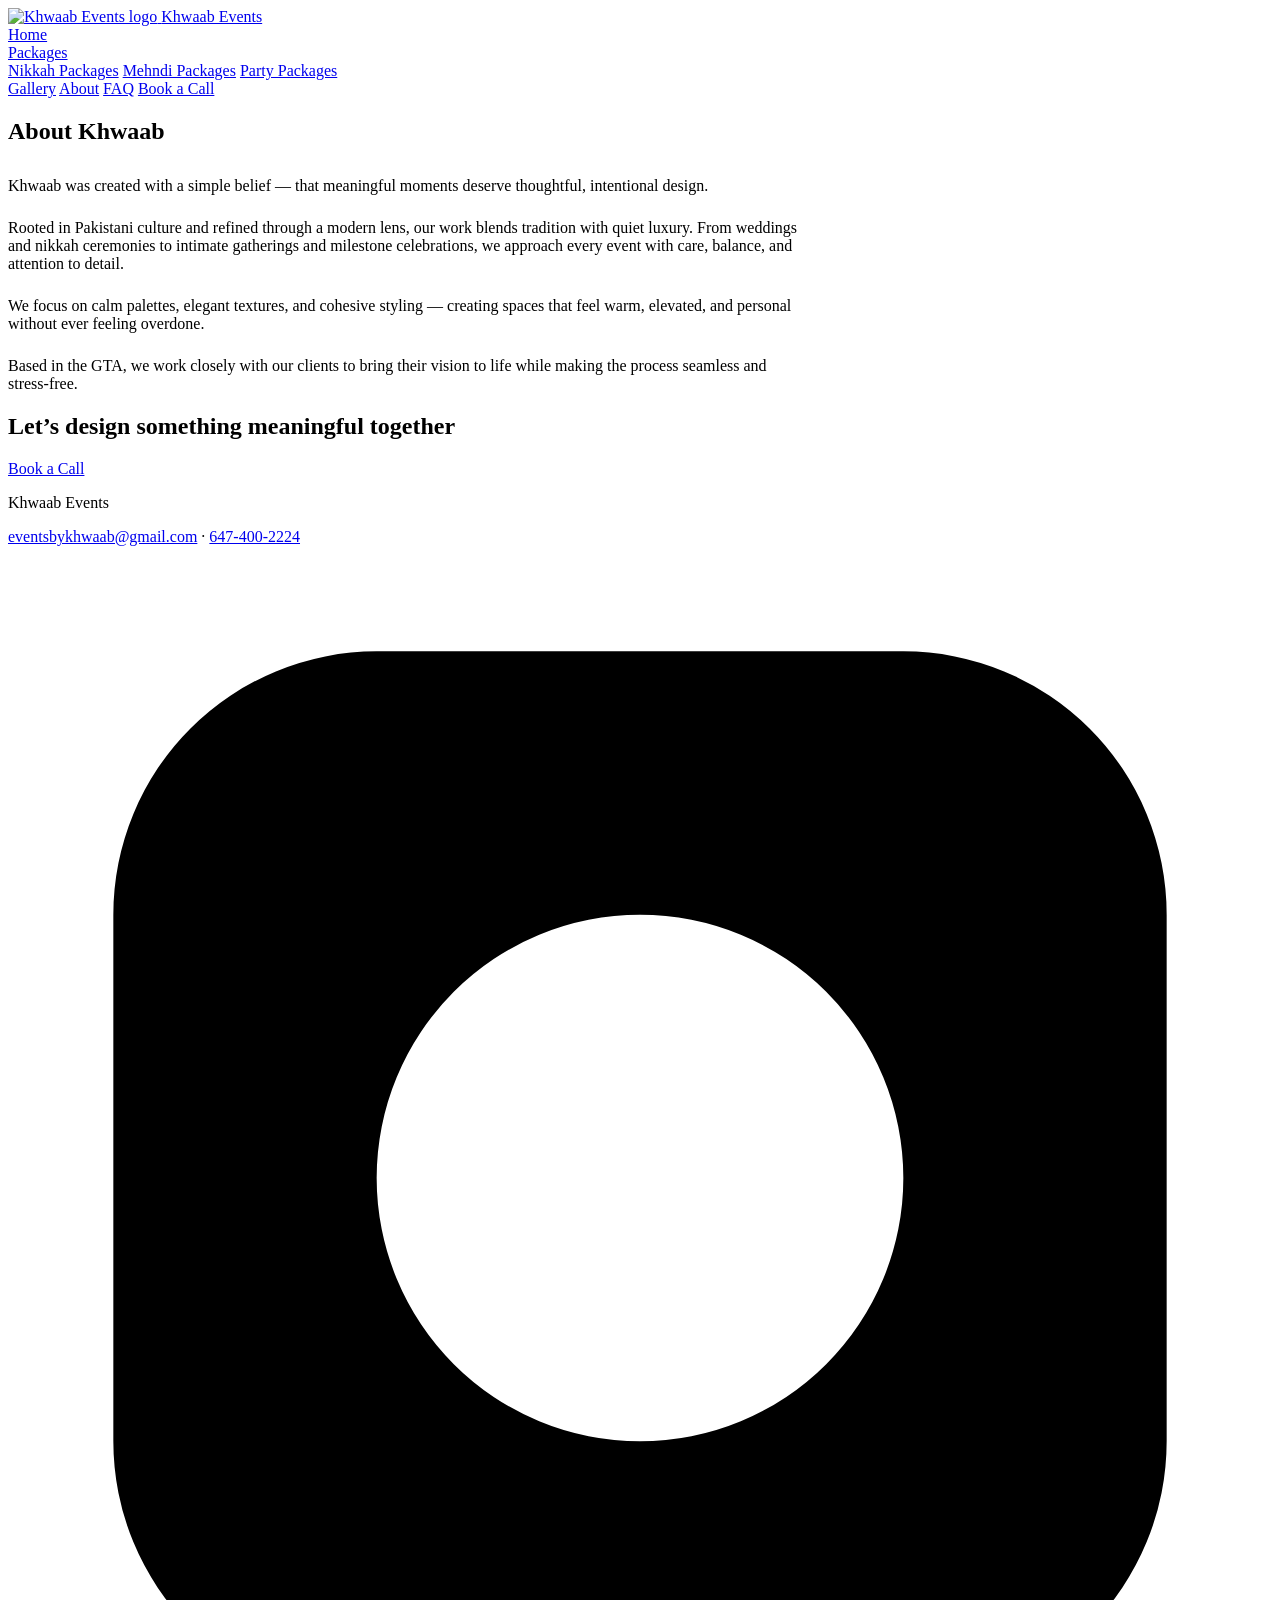
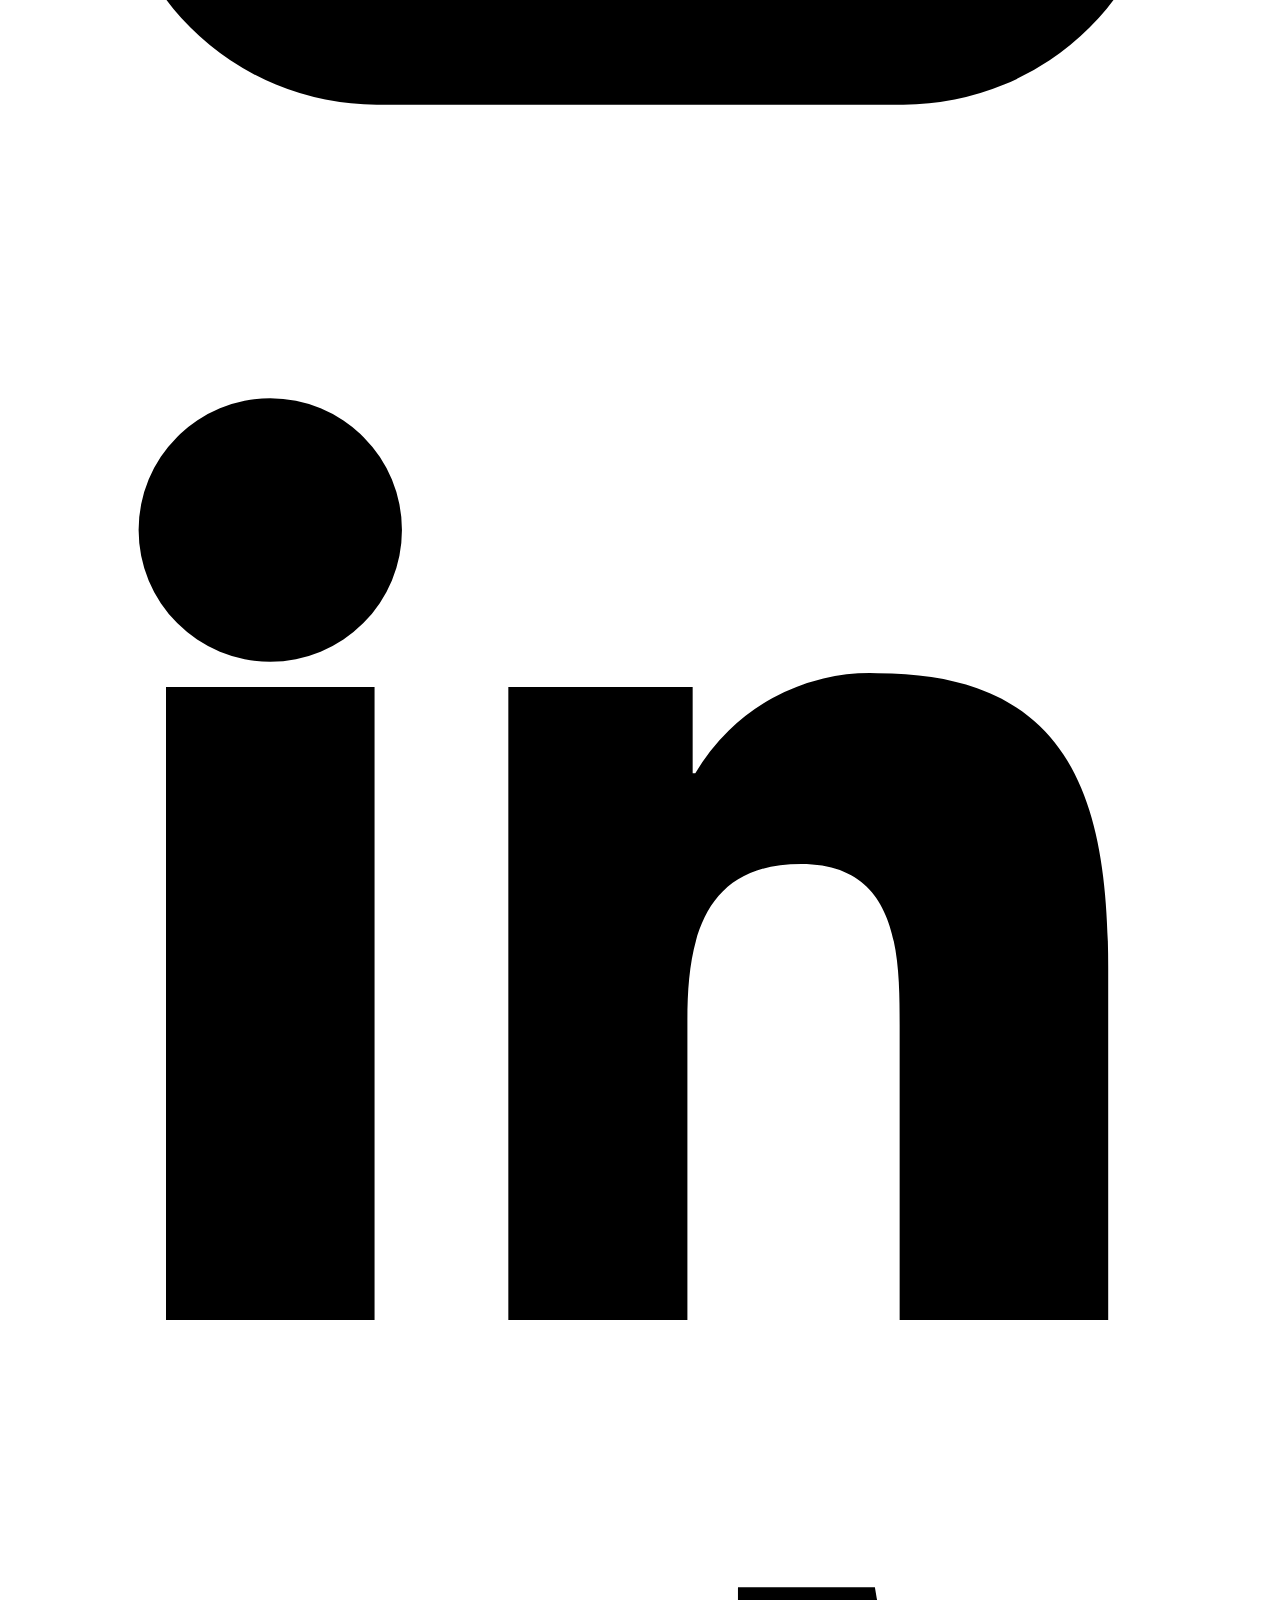
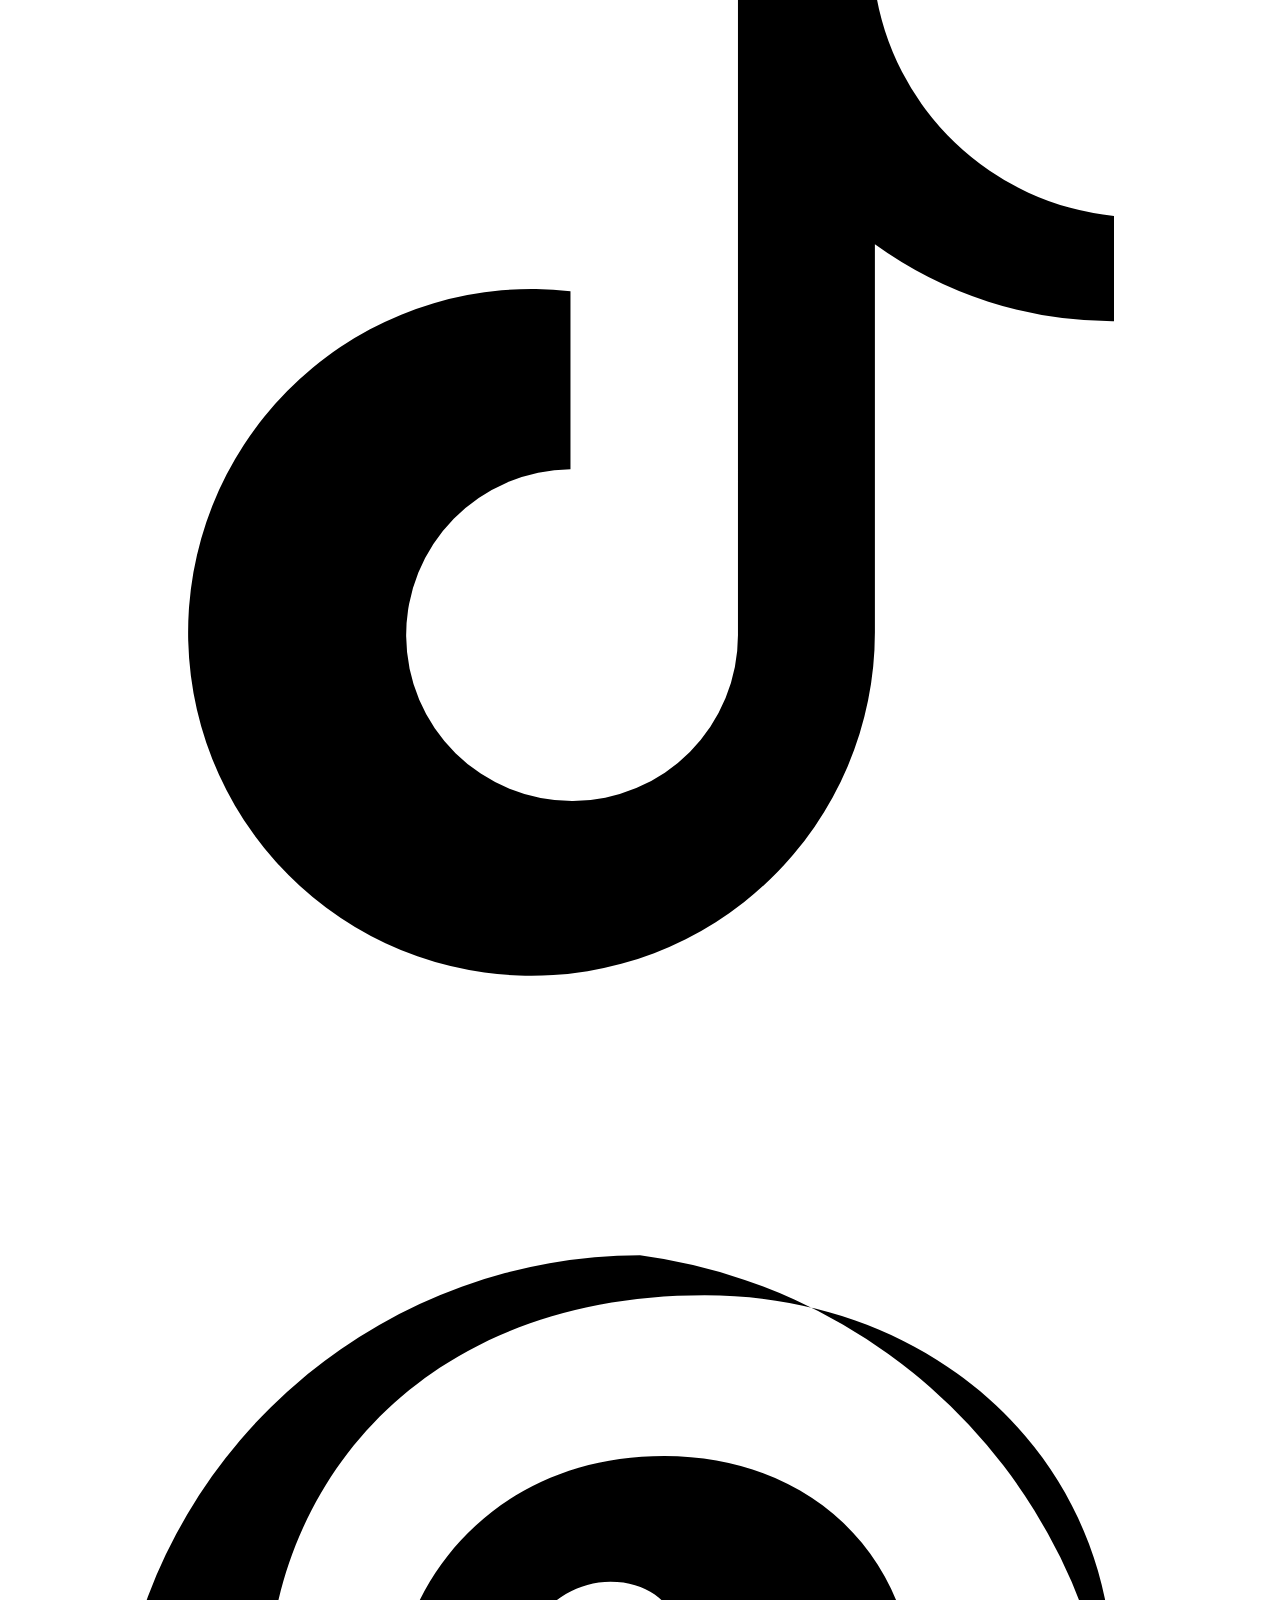
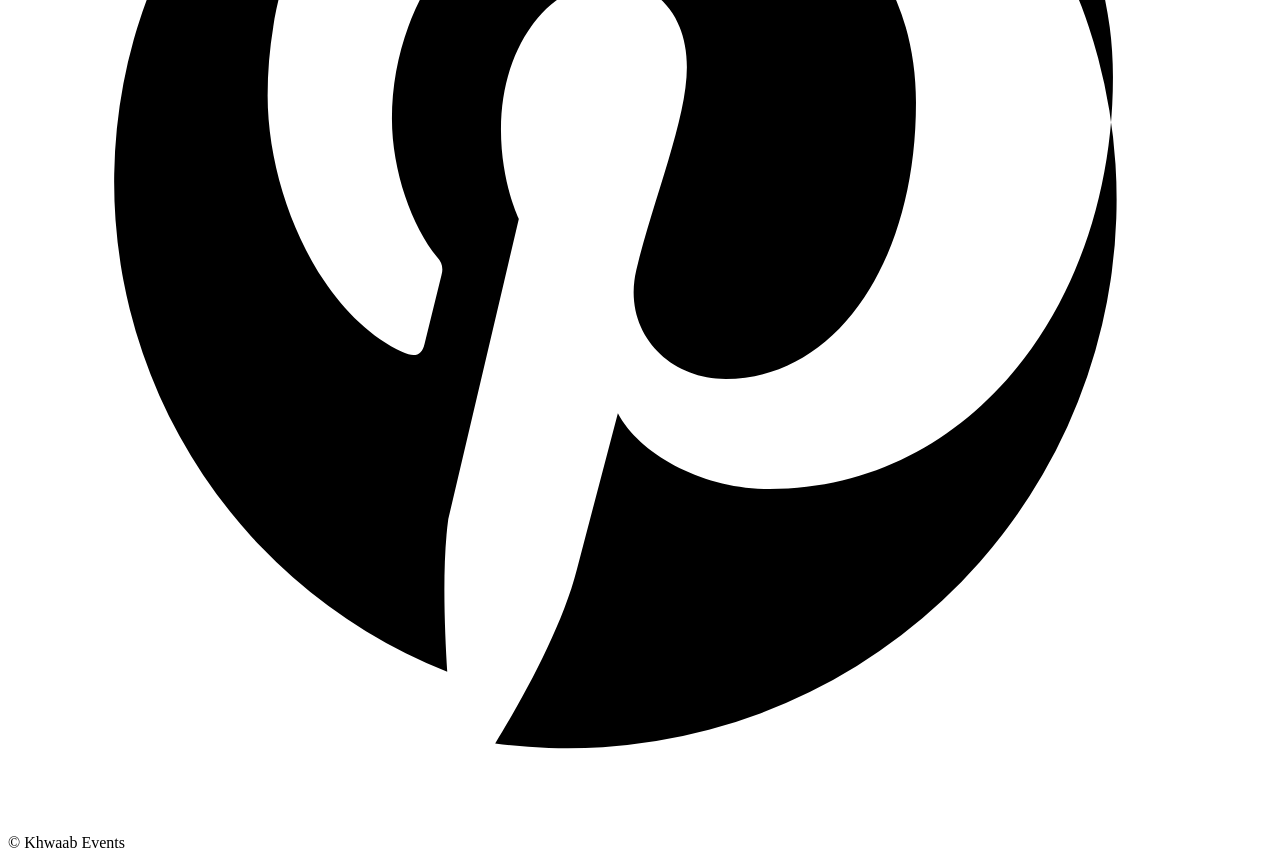
==== public/about.html @ fb3c2804 "Update about.html" ====
<!DOCTYPE html>
<html lang="en">
<head>
  <meta charset="UTF-8" />
  <meta name="viewport" content="width=device-width, initial-scale=1.0" />
  <title>About — Khwaab Events</title>

  <link rel="stylesheet" href="/css/style.css" />
  <!-- Google tag (gtag.js) -->
  <script async src="https://www.googletagmanager.com/gtag/js?id=G-XW8XJ13QMF"></script>
  <script>
    window.dataLayer = window.dataLayer || [];
    function gtag(){dataLayer.push(arguments);}
    gtag('js', new Date());

    gtag('config', 'G-XW8XJ13QMF');
  </script>
</head>

<body>

  <!-- Header -->
   <header class="site-header">
  <div class="header-inner">
    
     <div class="logo">
  <a href="/index.html" class="logo-lockup">
    <img 
      src="/images/logo/khwaab-logo-dark.png"
      alt="Khwaab Events logo"
      class="site-logo"
    />
    <span class="logo-text">Khwaab Events</span>
  </a>
</div>

    <nav class="main-nav">
      <a href="/index.html">Home</a>

<div class="nav-dropdown">
  <a href="/packages.html">Packages</a>
  <div class="dropdown-menu">
    <a href="/pdfs/nikkah-packages.pdf" target="_blank">Nikkah Packages</a>
    <a href="/pdfs/mehndi-packages.pdf" target="_blank">Mehndi Packages</a>
    <a href="/pdfs/party-packages.pdf" target="_blank">Party Packages</a>
  </div>
</div>

<a href="/gallery.html">Gallery</a>
<a href="/about.html">About</a>
<a href="/faq.html">FAQ</a>
<a href="/contact.html" class="cta">Book a Call</a>
    </nav>

  </div>
</header>

  <!-- About Content -->
  <section class="container" style="max-width:800px;">
    <h1 style="margin-bottom:2rem;">About Khwaab</h1>

    <p style="margin-bottom:1.5rem;">
      Khwaab was created with a simple belief — that meaningful moments deserve
      thoughtful, intentional design.
    </p>

    <p style="margin-bottom:1.5rem;">
      Rooted in Pakistani culture and refined through a modern lens, our work
      blends tradition with quiet luxury. From weddings and nikkah ceremonies
      to intimate gatherings and milestone celebrations, we approach every
      event with care, balance, and attention to detail.
    </p>

    <p style="margin-bottom:1.5rem;">
      We focus on calm palettes, elegant textures, and cohesive styling —
      creating spaces that feel warm, elevated, and personal without ever
      feeling overdone.
    </p>

    <p>
      Based in the GTA, we work closely with our clients to bring their vision
      to life while making the process seamless and stress-free.
    </p>
  </section>

  <!-- CTA -->
  <section class="cta-block">
    <h2>Let’s design something meaningful together</h2>
    <a href="/contact.html" class="btn primary">Book a Call</a>
  </section>

  <!-- Footer -->
<footer class="site-footer">
  <div class="footer-inner">

   <div class="footer-brand">
  <p class="footer-name">Khwaab Events</p>
  <div class="footer-contact">
    <a href="/contact.html">eventsbykhwaab@gmail.com</a>
    <span>·</span>
    <a href="tel:16474002224">647-400-2224</a>
  </div>
</div>

    <div class="footer-social">
      <a href="https://www.instagram.com/khwaab.events_/" target="_blank" aria-label="Instagram">
        <!-- Instagram -->
        <svg viewBox="0 0 24 24" aria-hidden="true">
          <path d="M7 2h10a5 5 0 015 5v10a5 5 0 01-5 5H7a5 5 0 01-5-5V7a5 5 0 015-5zm5 5a5 5 0 100 10 5 5 0 000-10zm6.5-.5a1.5 1.5 0 11-3 0 1.5 1.5 0 013 0z"/>
        </svg>
      </a>

      <a href="https://www.linkedin.com/company/khwaabevents/" target="_blank" aria-label="LinkedIn">
        <!-- LinkedIn -->
        <svg viewBox="0 0 24 24" aria-hidden="true">
          <path d="M4.98 3.5a2.5 2.5 0 110 5 2.5 2.5 0 010-5zM3 8.98h3.96V21H3zM9.5 8.98H13v1.64h.05a3.84 3.84 0 013.46-1.9c3.7 0 4.38 2.44 4.38 5.6V21h-3.96v-5.6c0-1.34-.02-3.06-1.87-3.06-1.87 0-2.16 1.46-2.16 2.96V21H9.5z"/>
        </svg>
      </a>

      <a href="https://www.tiktok.com/@khwaab.events_" target="_blank" aria-label="TikTok">
        <!-- TikTok -->
        <svg viewBox="0 0 24 24" aria-hidden="true">
          <path d="M21 8.34a7.7 7.7 0 01-4.54-1.46v7.36a6.52 6.52 0 11-5.78-6.47v3.38a3.15 3.15 0 103.18 3.14V2h2.6a5.1 5.1 0 004.54 4.34z"/>
        </svg>
      </a>

      <a href="https://ca.pinterest.com/eventsbykhwaab/" target="_blank" aria-label="Pinterest">
        <!-- Pinterest -->
        <svg viewBox="0 0 24 24" aria-hidden="true">
          <path d="M12 2a10 10 0 00-3.66 19.3c-.05-.8-.1-2.03.02-2.9l1.34-5.7s-.34-.68-.34-1.7c0-1.6.93-2.8 2.08-2.8.98 0 1.45.74 1.45 1.62 0 .99-.63 2.48-.96 3.85-.27 1.14.57 2.07 1.7 2.07 2.04 0 3.61-2.15 3.61-5.25 0-2.75-1.97-4.68-4.78-4.68-3.26 0-5.17 2.45-5.17 4.99 0 .99.38 2.05.86 2.63a.35.35 0 01.08.34l-.32 1.3c-.05.22-.18.27-.42.16-1.57-.73-2.56-3.02-2.56-4.87 0-3.96 2.88-7.6 8.3-7.6 4.36 0 7.75 3.1 7.75 7.25 0 4.33-2.73 7.82-6.52 7.82-1.27 0-2.47-.66-2.88-1.44l-.78 2.97c-.28 1.1-1.04 2.47-1.55 3.3A10 10 0 1012 2z"/>
        </svg>
      </a>
    </div>

  </div>

  <div class="footer-bottom">
    <p>© Khwaab Events</p>
  </div>
</footer>

</body>
</html>
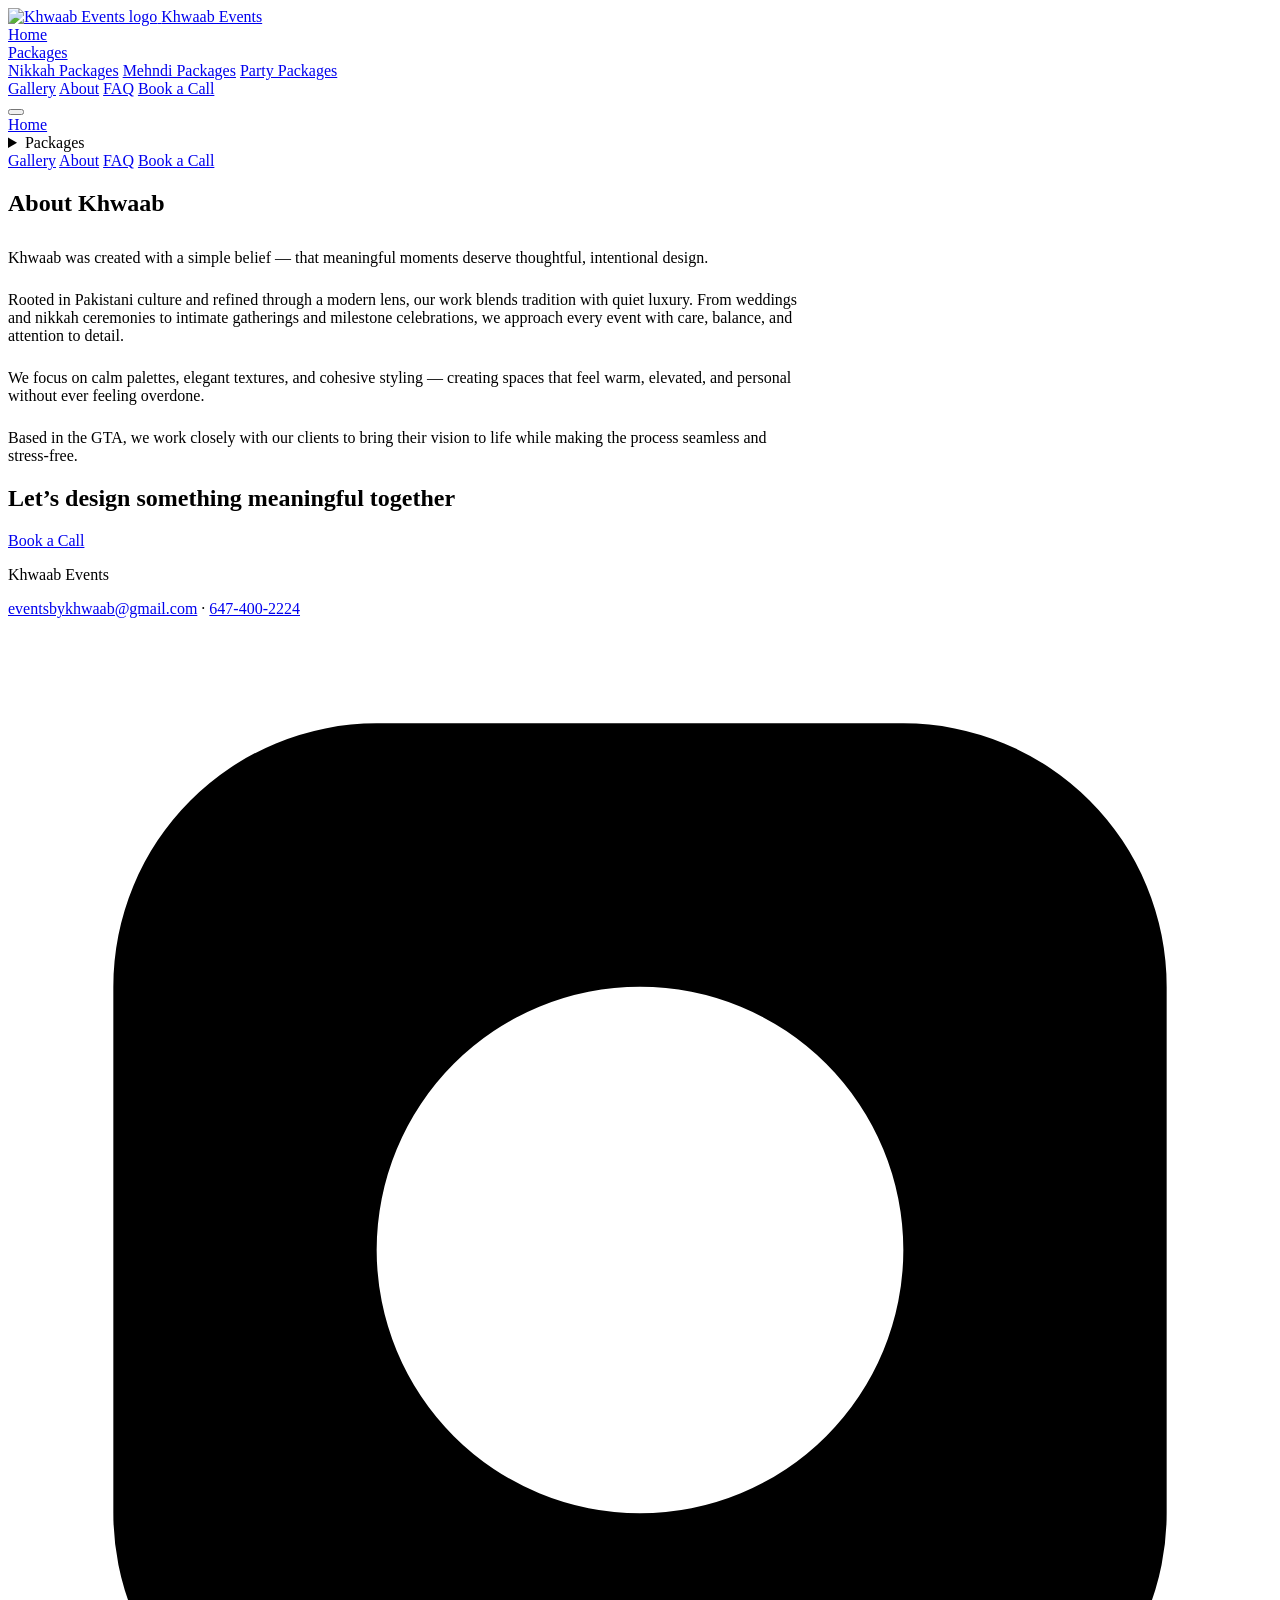
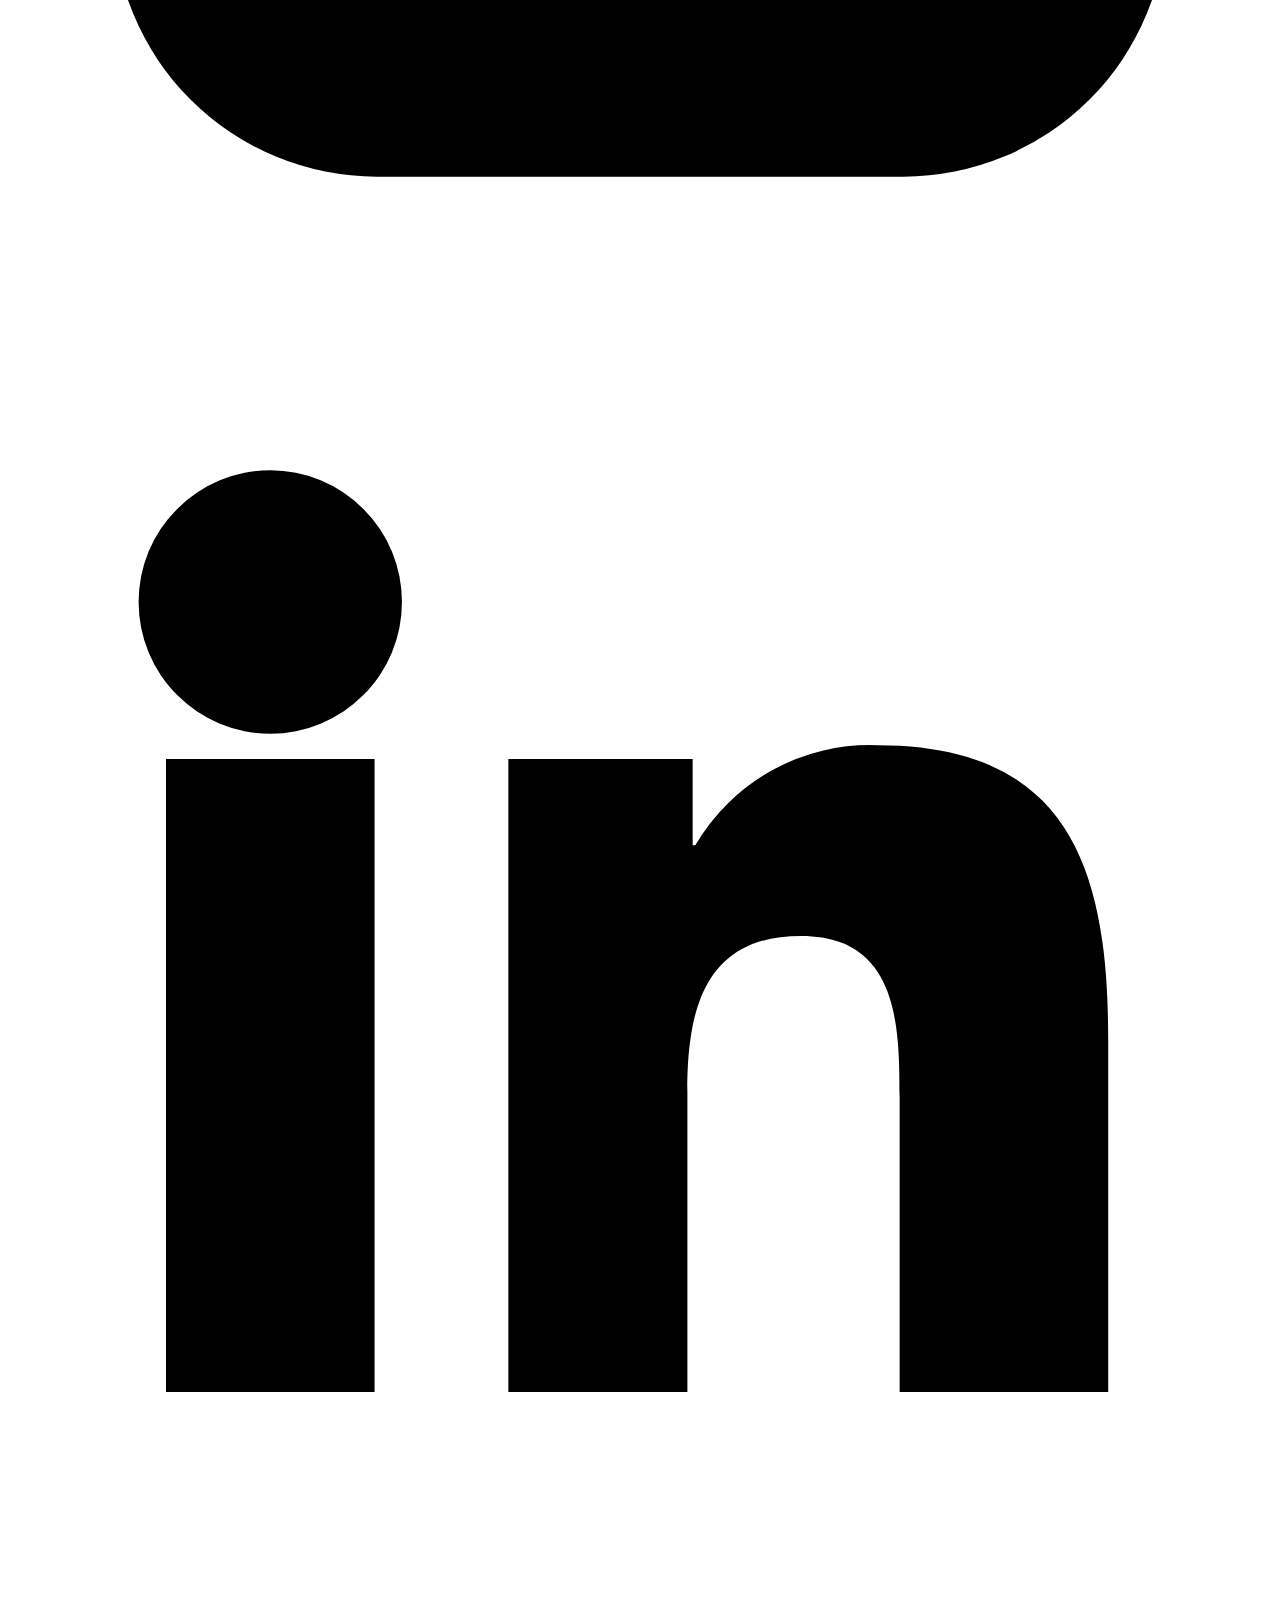
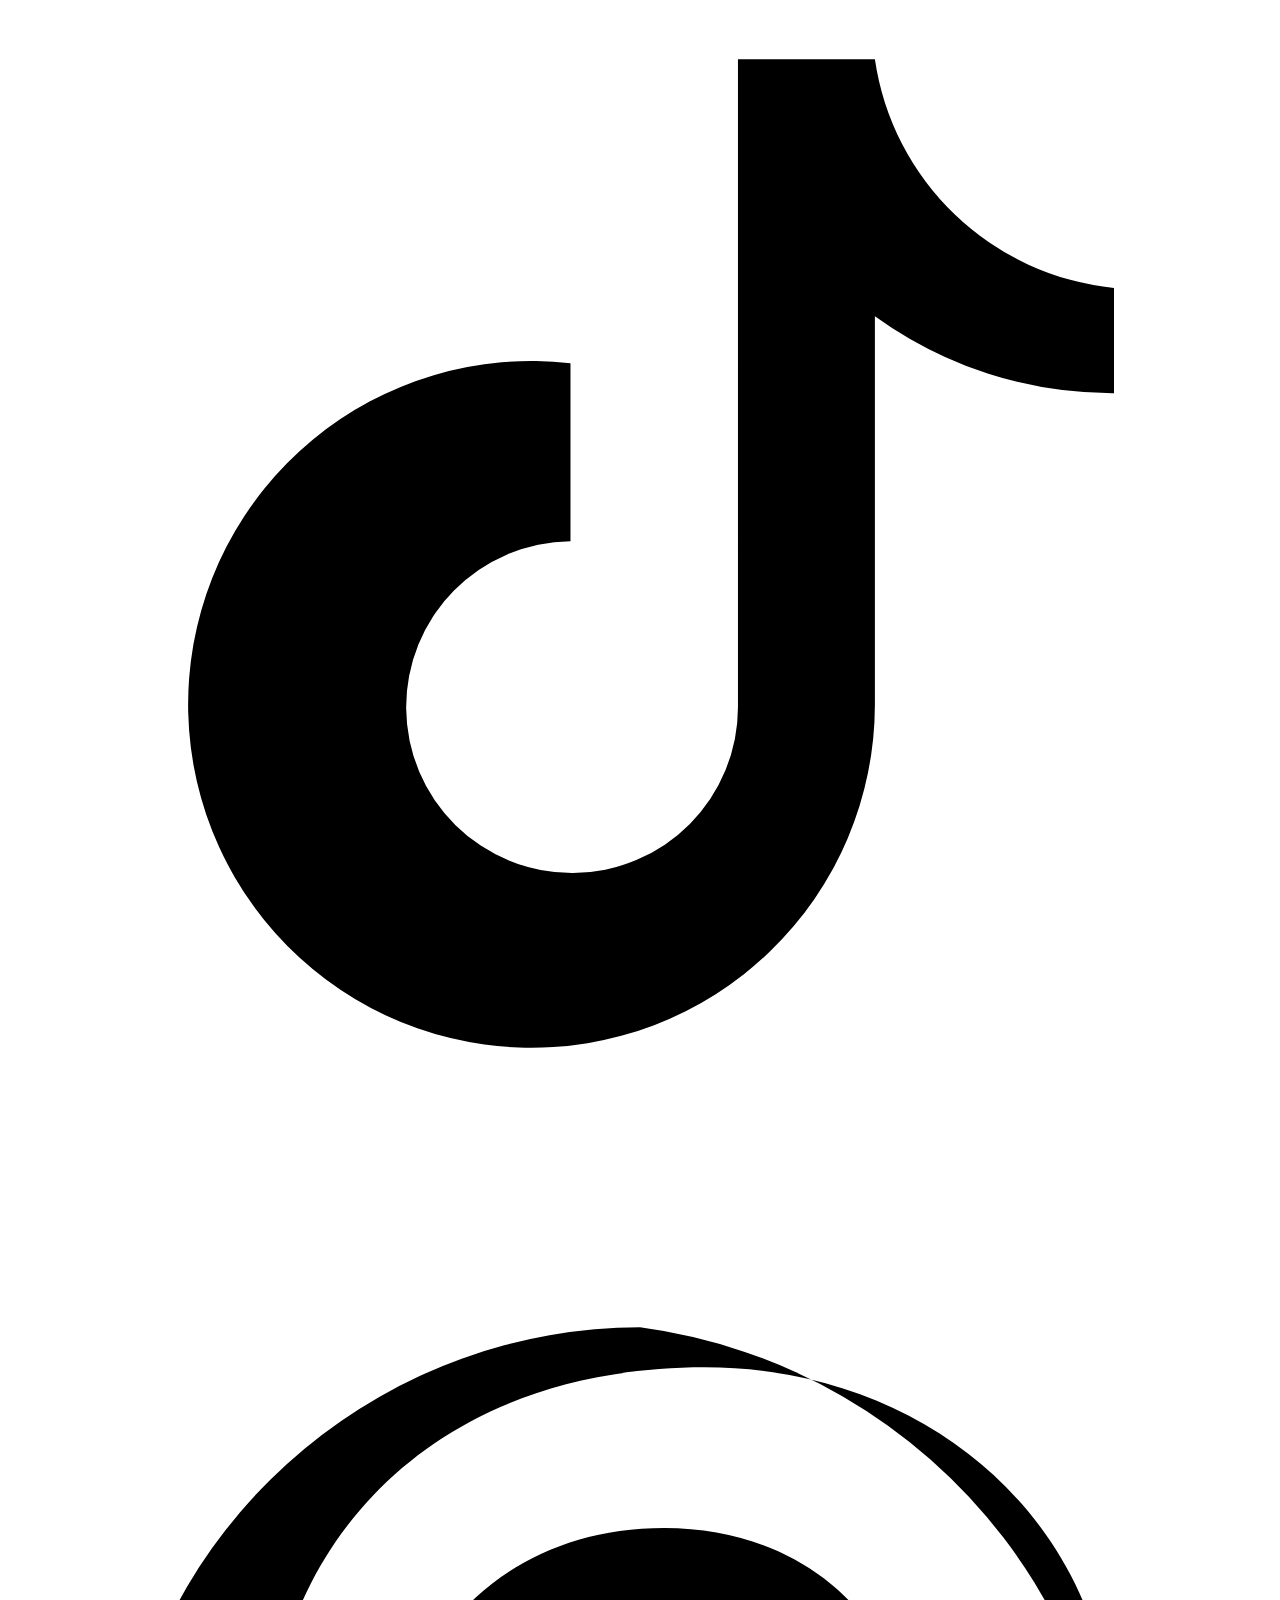
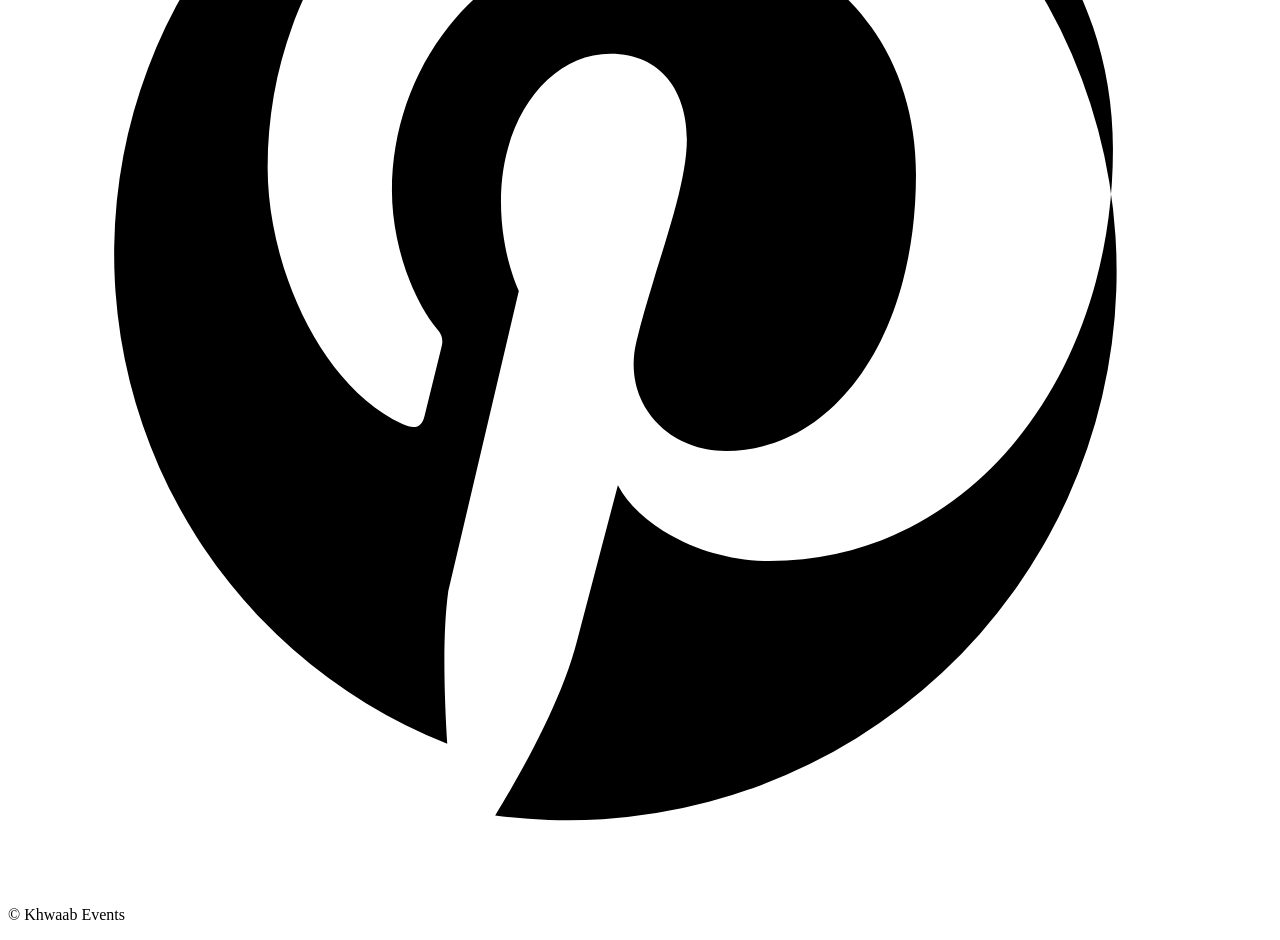
==== commit 7690d8ee: "Update about.html" ====
--- a/public/about.html
+++ b/public/about.html
@@ -52,9 +52,31 @@
 <a href="/contact.html" class="cta">Book a Call</a>
     </nav>
 
+    <button class="hamburger" aria-label="Open menu">
+  <span></span>
+  <span></span>
+  <span></span>
+</button>
+
   </div>
 </header>
 
+  <div class="mobile-menu">
+  <a href="/index.html">Home</a>
+
+  <details>
+    <summary>Packages</summary>
+    <a href="/pdfs/nikkah-packages.pdf" target="_blank">Nikkah Packages</a>
+    <a href="/pdfs/mehndi-packages.pdf" target="_blank">Mehndi Packages</a>
+    <a href="/pdfs/party-packages.pdf" target="_blank">Party Packages</a>
+  </details>
+
+  <a href="/gallery.html">Gallery</a>
+  <a href="/about.html">About</a>
+  <a href="/faq.html">FAQ</a>
+  <a href="/contact.html" class="mobile-cta">Book a Call</a>
+</div>
+  
   <!-- About Content -->
   <section class="container" style="max-width:800px;">
     <h1 style="margin-bottom:2rem;">About Khwaab</h1>
@@ -139,6 +161,16 @@
   </div>
 </footer>
 
+  <script>
+  const hamburger = document.querySelector('.hamburger');
+  const mobileMenu = document.querySelector('.mobile-menu');
+
+  hamburger.addEventListener('click', () => {
+    mobileMenu.classList.toggle('open');
+  });
+</script>
+
+  
 </body>
 </html>
 
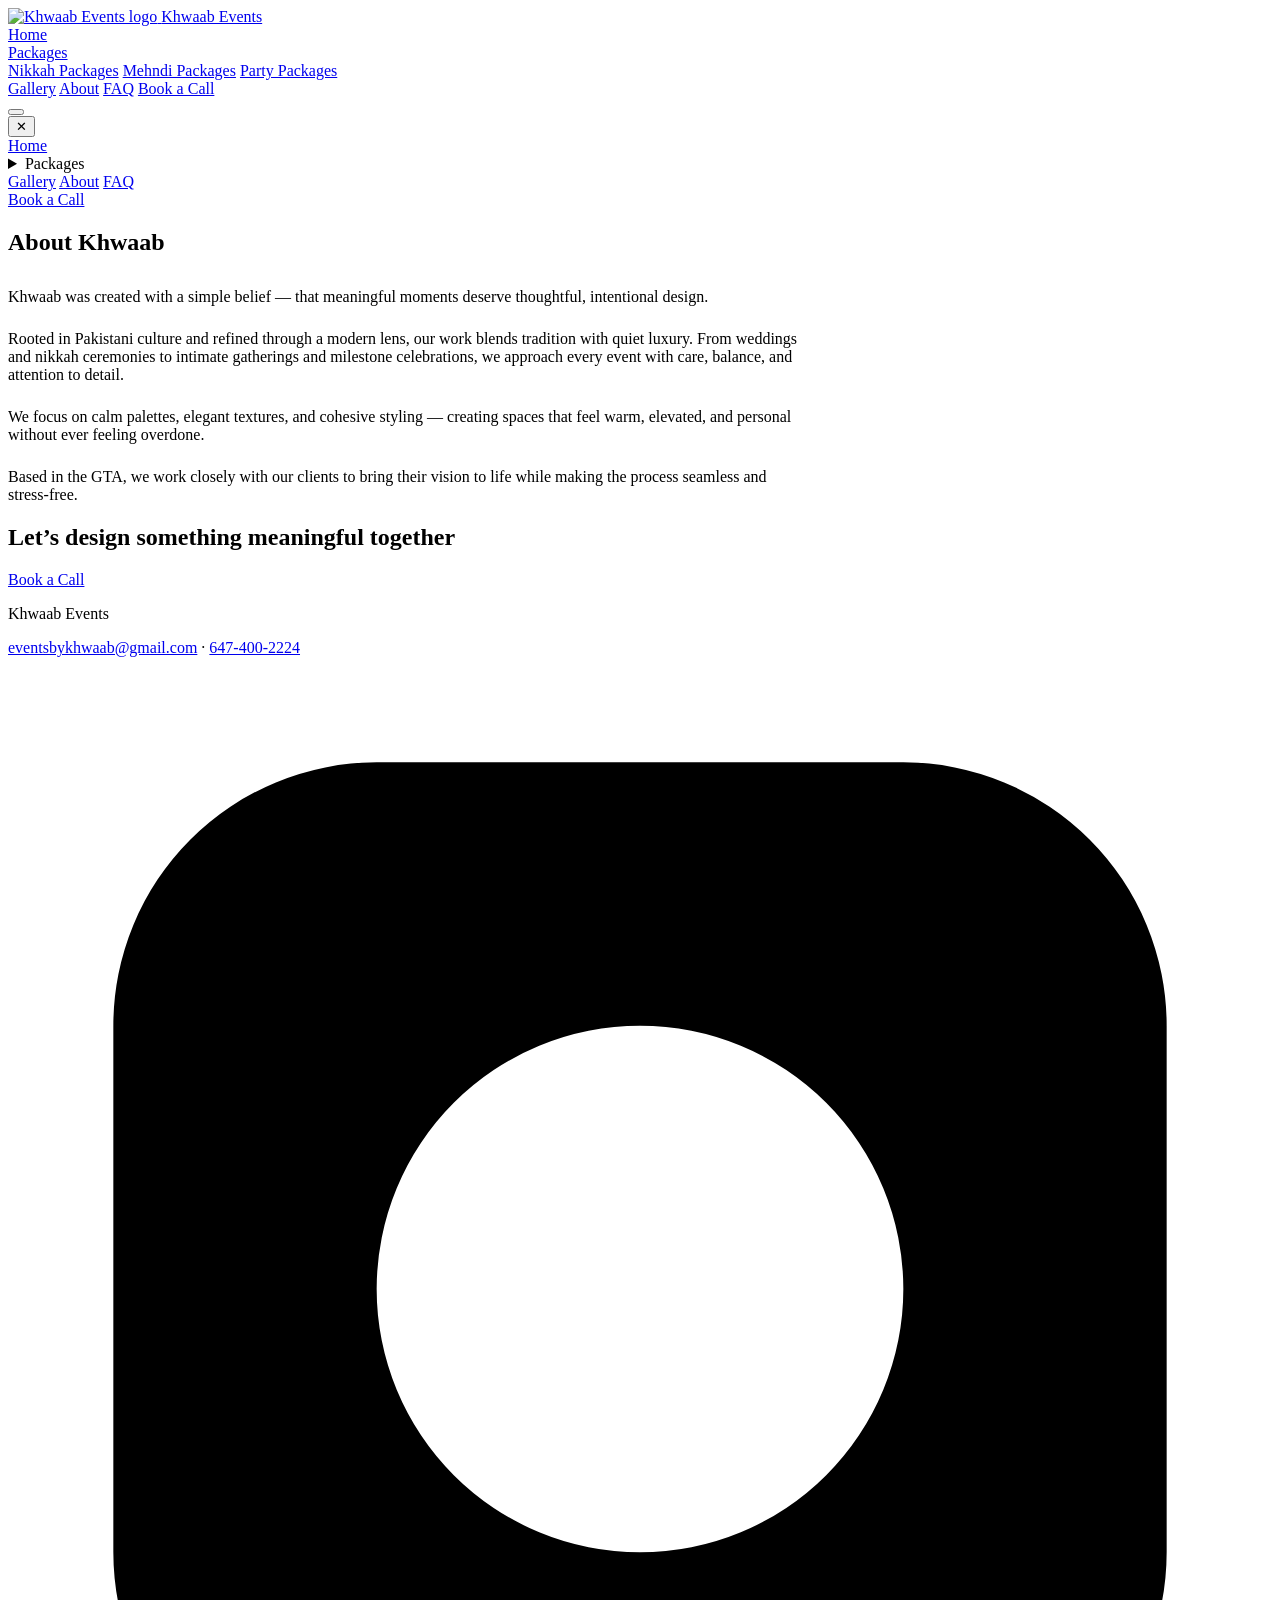
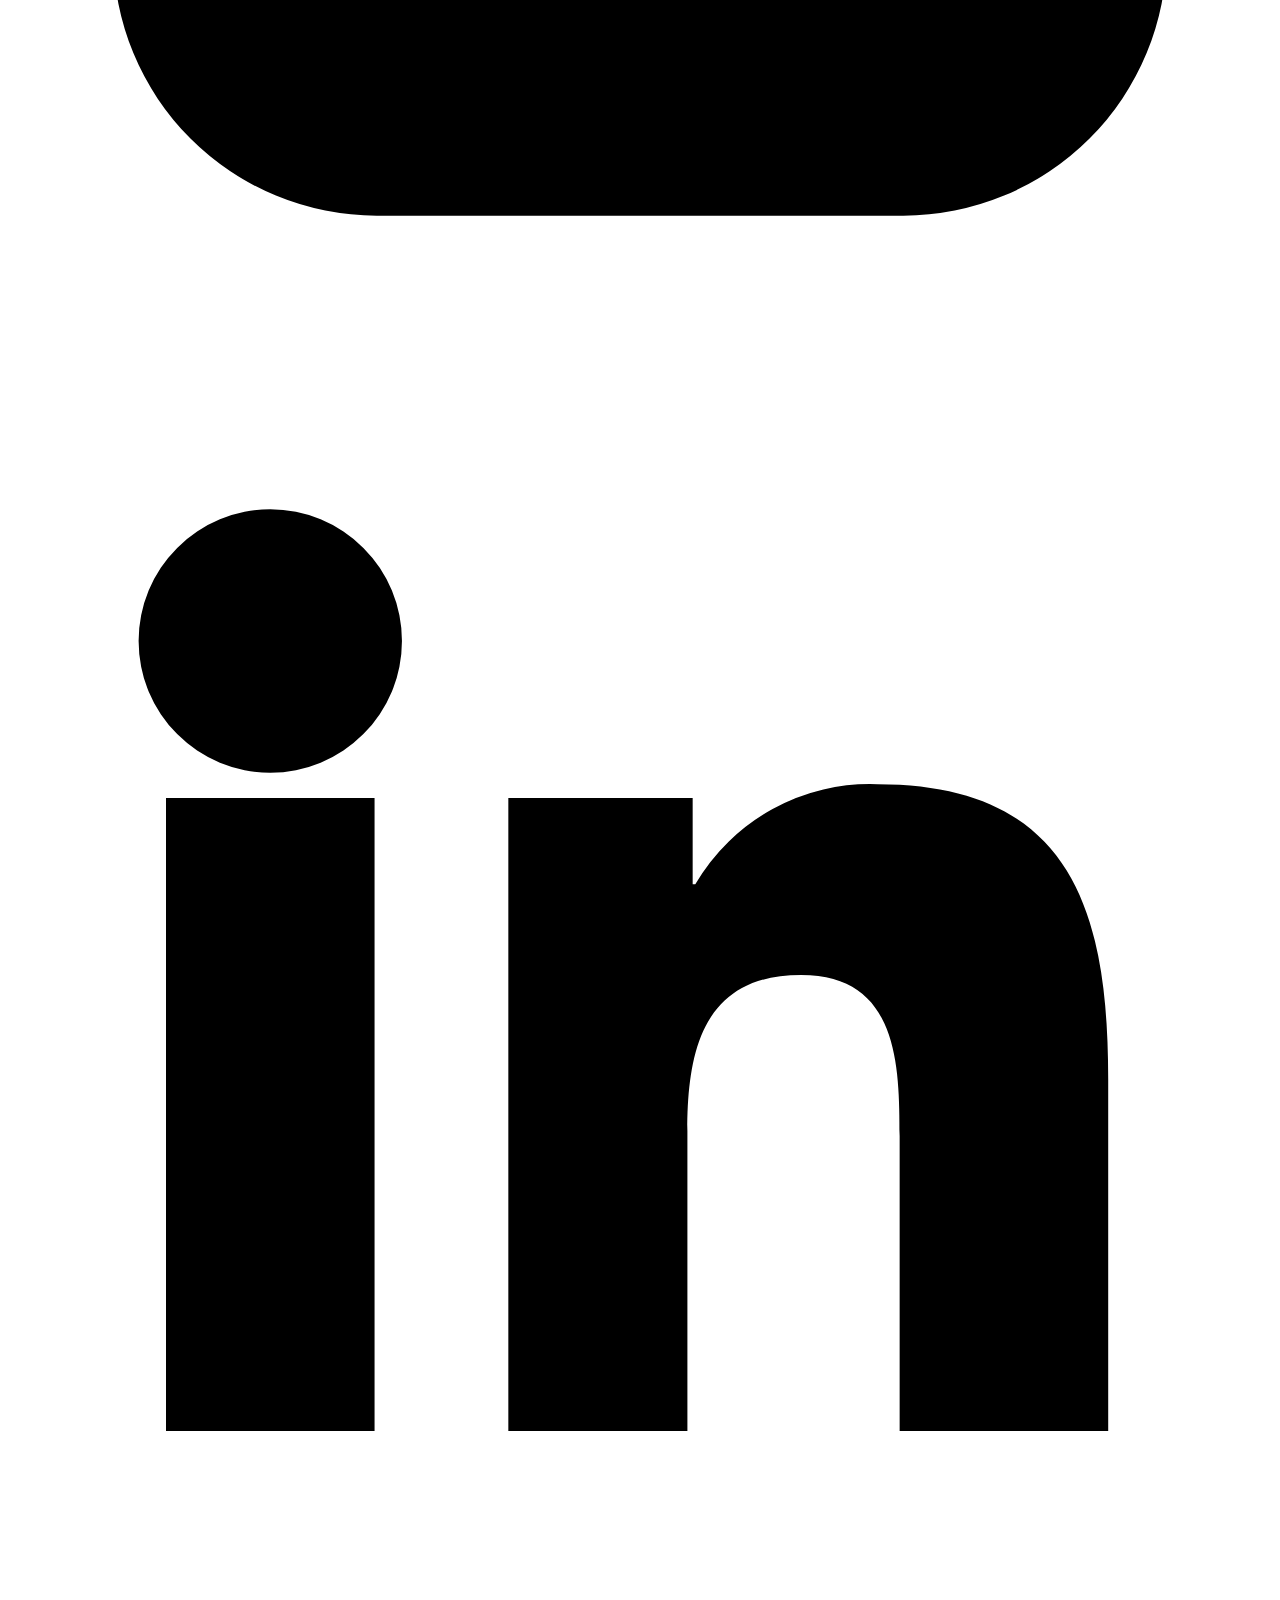
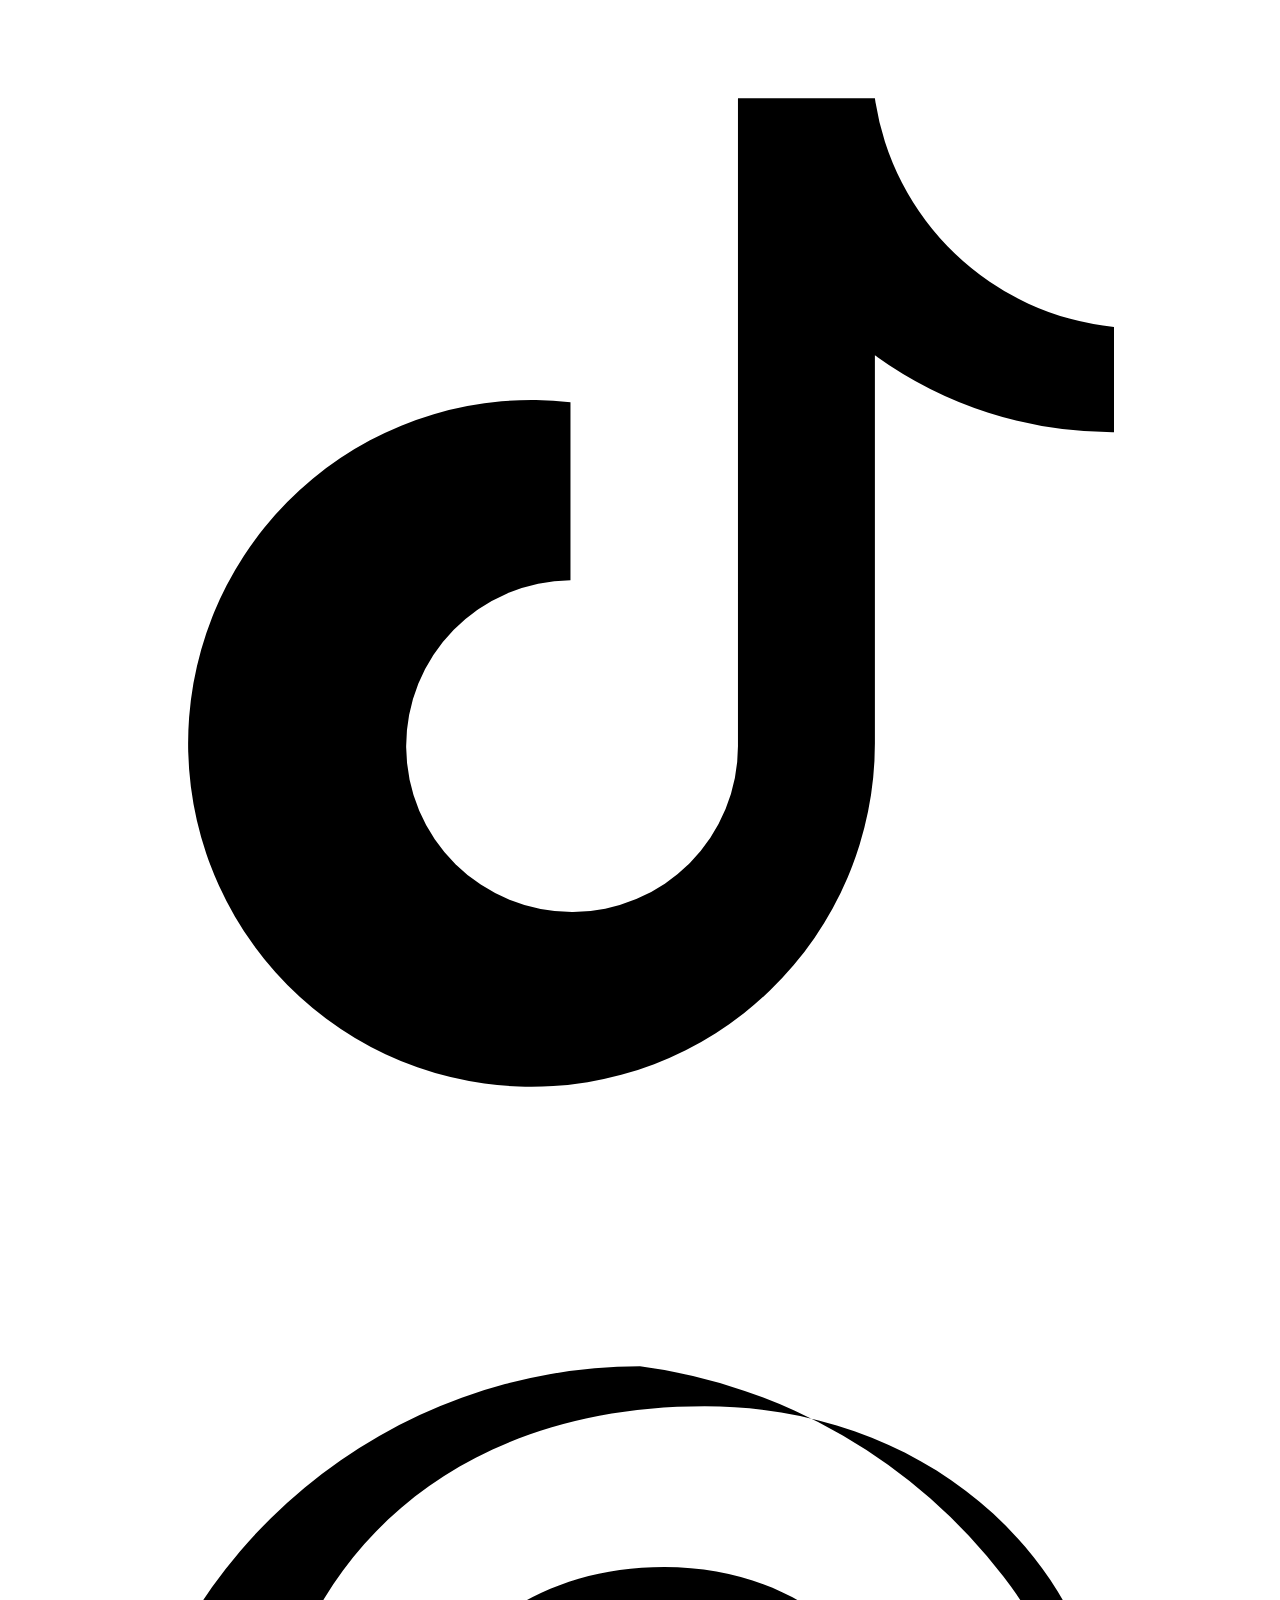
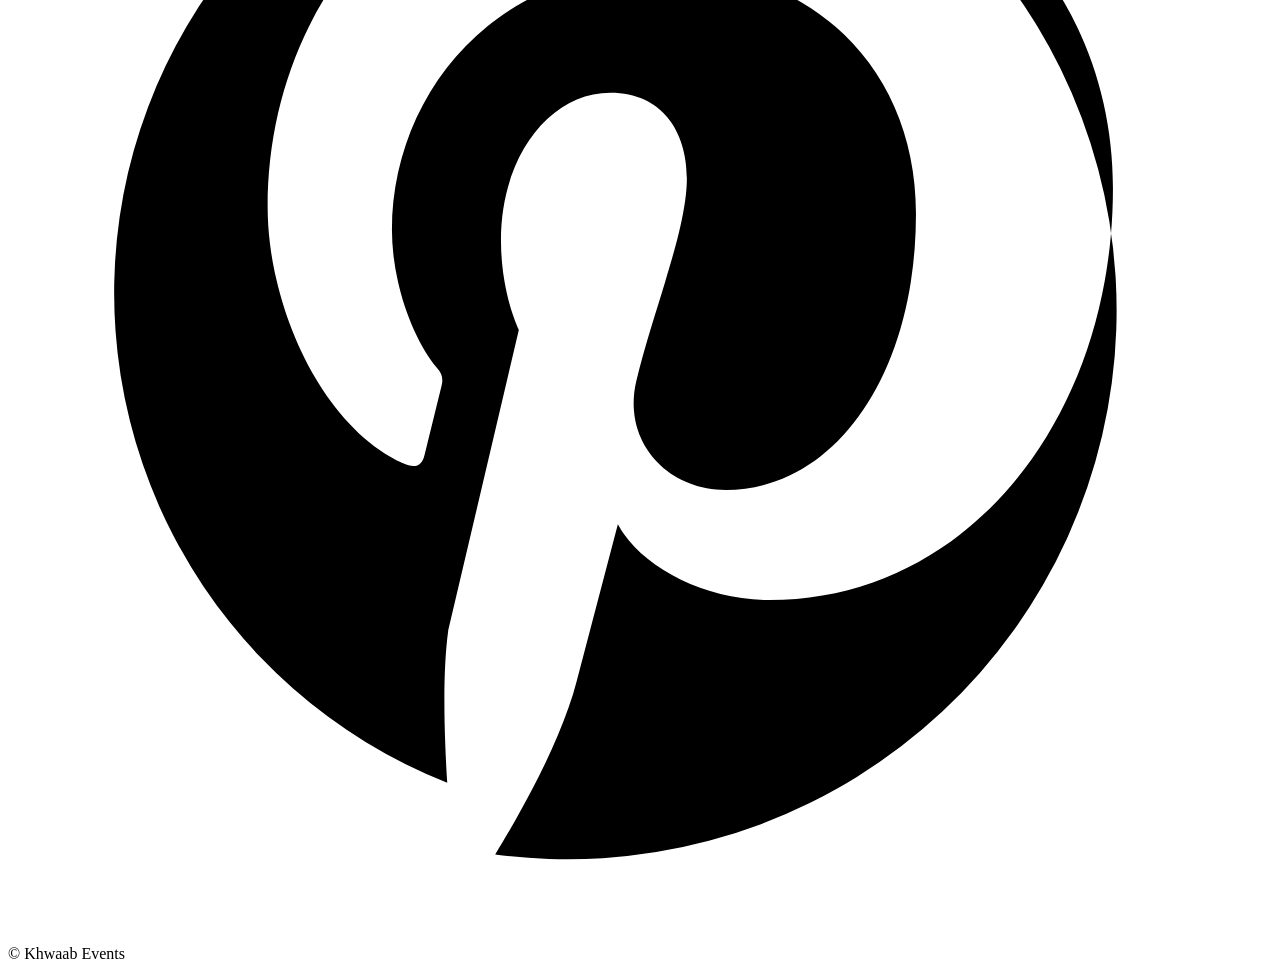
==== commit 225b0dbb: "Update about.html" ====
--- a/public/about.html
+++ b/public/about.html
@@ -61,21 +61,31 @@
   </div>
 </header>
 
-  <div class="mobile-menu">
-  <a href="/index.html">Home</a>
+  <div class="mobile-drawer" id="mobileDrawer">
 
-  <details>
-    <summary>Packages</summary>
-    <a href="/pdfs/nikkah-packages.pdf" target="_blank">Nikkah Packages</a>
-    <a href="/pdfs/mehndi-packages.pdf" target="_blank">Mehndi Packages</a>
-    <a href="/pdfs/party-packages.pdf" target="_blank">Party Packages</a>
-  </details>
+  <button class="drawer-close" aria-label="Close menu">✕</button>
 
-  <a href="/gallery.html">Gallery</a>
-  <a href="/about.html">About</a>
-  <a href="/faq.html">FAQ</a>
-  <a href="/contact.html" class="mobile-cta">Book a Call</a>
+  <nav class="drawer-nav">
+    <a href="/index.html">Home</a>
+
+    <details class="drawer-accordion">
+      <summary>Packages</summary>
+      <a href="/pdfs/nikkah-packages.pdf" target="_blank">Nikkah Packages</a>
+      <a href="/pdfs/mehndi-packages.pdf" target="_blank">Mehndi Packages</a>
+      <a href="/pdfs/party-packages.pdf" target="_blank">Party Packages</a>
+    </details>
+
+    <a href="/gallery.html">Gallery</a>
+    <a href="/about.html">About</a>
+    <a href="/faq.html">FAQ</a>
+  </nav>
+
+  <div class="drawer-cta">
+    <a href="/contact.html">Book a Call</a>
+  </div>
+
 </div>
+
   
   <!-- About Content -->
   <section class="container" style="max-width:800px;">
@@ -163,12 +173,25 @@
 
   <script>
   const hamburger = document.querySelector('.hamburger');
-  const mobileMenu = document.querySelector('.mobile-menu');
+  const drawer = document.getElementById('mobileDrawer');
+  const closeBtn = document.querySelector('.drawer-close');
 
   hamburger.addEventListener('click', () => {
-    mobileMenu.classList.toggle('open');
+    drawer.classList.add('open');
+  });
+
+  closeBtn.addEventListener('click', () => {
+    drawer.classList.remove('open');
+  });
+
+  // close drawer when a link is clicked
+  drawer.querySelectorAll('a').forEach(link => {
+    link.addEventListener('click', () => {
+      drawer.classList.remove('open');
+    });
   });
 </script>
+
 
   
 </body>
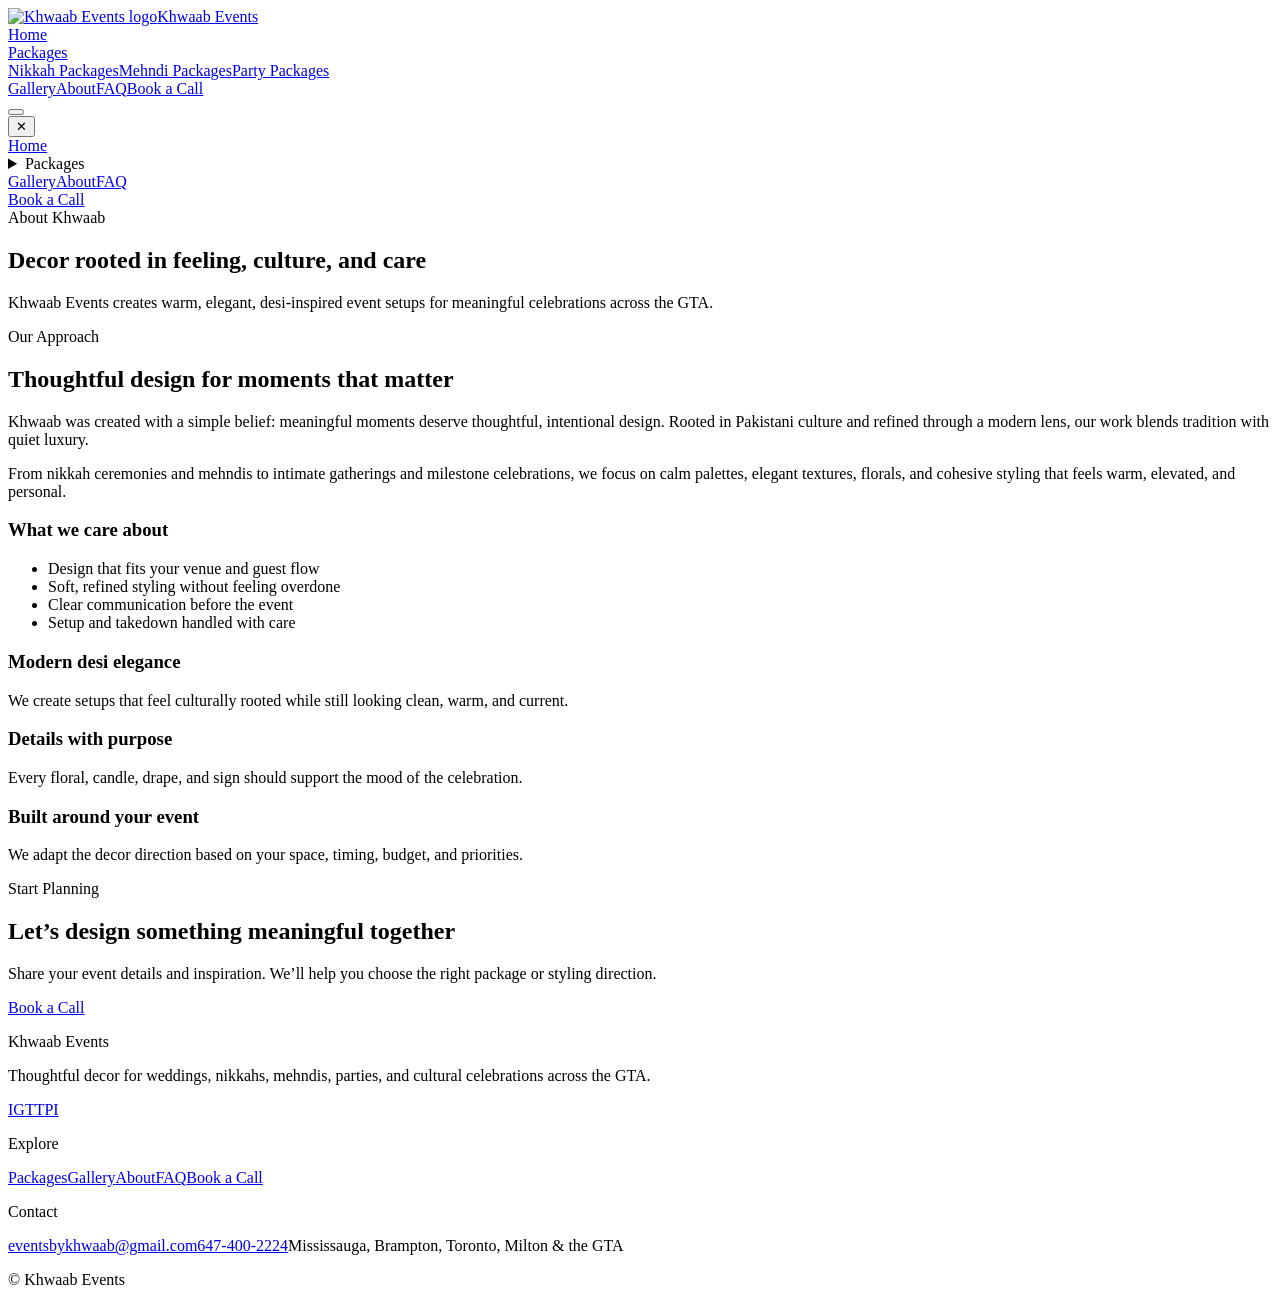
==== commit bfe62682: "Polish about page layout" ====
--- a/public/about.html
+++ b/public/about.html
@@ -3,197 +3,27 @@
 <head>
   <meta charset="UTF-8" />
   <meta name="viewport" content="width=device-width, initial-scale=1.0" />
-  <title>About — Khwaab Events</title>
-
+  <title>About Khwaab Events | GTA Event Decor</title>
+  <meta name="description" content="Learn about Khwaab Events, a GTA event decor studio creating warm, elegant, desi-inspired setups for nikkahs, mehndis, parties, weddings, and cultural celebrations." />
+  <meta property="og:title" content="About Khwaab Events" />
+  <meta property="og:description" content="Warm, elegant, desi-inspired event decor across the GTA." />
+  <meta property="og:type" content="website" />
+  <link rel="canonical" href="https://www.khwaab.ca/about.html" />
   <link rel="stylesheet" href="/css/style.css" />
-  <!-- Google tag (gtag.js) -->
+  <link rel="stylesheet" href="/css/phase2.css" />
   <script async src="https://www.googletagmanager.com/gtag/js?id=G-XW8XJ13QMF"></script>
-  <script>
-    window.dataLayer = window.dataLayer || [];
-    function gtag(){dataLayer.push(arguments);}
-    gtag('js', new Date());
-
-    gtag('config', 'G-XW8XJ13QMF');
-  </script>
+  <script>window.dataLayer=window.dataLayer||[];function gtag(){dataLayer.push(arguments);}gtag('js',new Date());gtag('config','G-XW8XJ13QMF');</script>
 </head>
-
 <body>
-
-  <!-- Header -->
-   <header class="site-header">
-  <div class="header-inner">
-    
-     <div class="logo">
-  <a href="/index.html" class="logo-lockup">
-    <img 
-      src="/images/logo/khwaab-logo-dark.png"
-      alt="Khwaab Events logo"
-      class="site-logo"
-    />
-    <span class="logo-text">Khwaab Events</span>
-  </a>
-</div>
-
-    <nav class="main-nav">
-      <a href="/index.html">Home</a>
-
-<div class="nav-dropdown">
-  <a href="/packages.html">Packages</a>
-  <div class="dropdown-menu">
-    <a href="/pdfs/nikkah-packages.pdf" target="_blank">Nikkah Packages</a>
-    <a href="/pdfs/mehndi-packages.pdf" target="_blank">Mehndi Packages</a>
-    <a href="/pdfs/party-packages.pdf" target="_blank">Party Packages</a>
-  </div>
-</div>
-
-<a href="/gallery.html">Gallery</a>
-<a href="/about.html">About</a>
-<a href="/faq.html">FAQ</a>
-<a href="/contact.html" class="cta">Book a Call</a>
-    </nav>
-
-    <button class="hamburger" aria-label="Open menu">
-  <span></span>
-  <span></span>
-  <span></span>
-</button>
-
-  </div>
-</header>
-
-  <div class="mobile-drawer" id="mobileDrawer">
-
-  <button class="drawer-close" aria-label="Close menu">✕</button>
-
-  <nav class="drawer-nav">
-    <a href="/index.html">Home</a>
-
-    <details class="drawer-accordion">
-      <summary>Packages</summary>
-      <a href="/pdfs/nikkah-packages.pdf" target="_blank">Nikkah Packages</a>
-      <a href="/pdfs/mehndi-packages.pdf" target="_blank">Mehndi Packages</a>
-      <a href="/pdfs/party-packages.pdf" target="_blank">Party Packages</a>
-    </details>
-
-    <a href="/gallery.html">Gallery</a>
-    <a href="/about.html">About</a>
-    <a href="/faq.html">FAQ</a>
-  </nav>
-
-  <div class="drawer-cta">
-    <a href="/contact.html">Book a Call</a>
-  </div>
-
-</div>
-
-  
-  <!-- About Content -->
-  <section class="container" style="max-width:800px;">
-    <h1 style="margin-bottom:2rem;">About Khwaab</h1>
-
-    <p style="margin-bottom:1.5rem;">
-      Khwaab was created with a simple belief — that meaningful moments deserve
-      thoughtful, intentional design.
-    </p>
-
-    <p style="margin-bottom:1.5rem;">
-      Rooted in Pakistani culture and refined through a modern lens, our work
-      blends tradition with quiet luxury. From weddings and nikkah ceremonies
-      to intimate gatherings and milestone celebrations, we approach every
-      event with care, balance, and attention to detail.
-    </p>
-
-    <p style="margin-bottom:1.5rem;">
-      We focus on calm palettes, elegant textures, and cohesive styling —
-      creating spaces that feel warm, elevated, and personal without ever
-      feeling overdone.
-    </p>
-
-    <p>
-      Based in the GTA, we work closely with our clients to bring their vision
-      to life while making the process seamless and stress-free.
-    </p>
-  </section>
-
-  <!-- CTA -->
-  <section class="cta-block">
-    <h2>Let’s design something meaningful together</h2>
-    <a href="/contact.html" class="btn primary">Book a Call</a>
-  </section>
-
-  <!-- Footer -->
-<footer class="site-footer">
-  <div class="footer-inner">
-
-   <div class="footer-brand">
-  <p class="footer-name">Khwaab Events</p>
-  <div class="footer-contact">
-    <a href="/contact.html">eventsbykhwaab@gmail.com</a>
-    <span>·</span>
-    <a href="tel:16474002224">647-400-2224</a>
-  </div>
-</div>
-
-    <div class="footer-social">
-      <a href="https://www.instagram.com/khwaab.events_/" target="_blank" aria-label="Instagram">
-        <!-- Instagram -->
-        <svg viewBox="0 0 24 24" aria-hidden="true">
-          <path d="M7 2h10a5 5 0 015 5v10a5 5 0 01-5 5H7a5 5 0 01-5-5V7a5 5 0 015-5zm5 5a5 5 0 100 10 5 5 0 000-10zm6.5-.5a1.5 1.5 0 11-3 0 1.5 1.5 0 013 0z"/>
-        </svg>
-      </a>
-
-      <a href="https://www.linkedin.com/company/khwaabevents/" target="_blank" aria-label="LinkedIn">
-        <!-- LinkedIn -->
-        <svg viewBox="0 0 24 24" aria-hidden="true">
-          <path d="M4.98 3.5a2.5 2.5 0 110 5 2.5 2.5 0 010-5zM3 8.98h3.96V21H3zM9.5 8.98H13v1.64h.05a3.84 3.84 0 013.46-1.9c3.7 0 4.38 2.44 4.38 5.6V21h-3.96v-5.6c0-1.34-.02-3.06-1.87-3.06-1.87 0-2.16 1.46-2.16 2.96V21H9.5z"/>
-        </svg>
-      </a>
-
-      <a href="https://www.tiktok.com/@khwaab.events_" target="_blank" aria-label="TikTok">
-        <!-- TikTok -->
-        <svg viewBox="0 0 24 24" aria-hidden="true">
-          <path d="M21 8.34a7.7 7.7 0 01-4.54-1.46v7.36a6.52 6.52 0 11-5.78-6.47v3.38a3.15 3.15 0 103.18 3.14V2h2.6a5.1 5.1 0 004.54 4.34z"/>
-        </svg>
-      </a>
-
-      <a href="https://ca.pinterest.com/eventsbykhwaab/" target="_blank" aria-label="Pinterest">
-        <!-- Pinterest -->
-        <svg viewBox="0 0 24 24" aria-hidden="true">
-          <path d="M12 2a10 10 0 00-3.66 19.3c-.05-.8-.1-2.03.02-2.9l1.34-5.7s-.34-.68-.34-1.7c0-1.6.93-2.8 2.08-2.8.98 0 1.45.74 1.45 1.62 0 .99-.63 2.48-.96 3.85-.27 1.14.57 2.07 1.7 2.07 2.04 0 3.61-2.15 3.61-5.25 0-2.75-1.97-4.68-4.78-4.68-3.26 0-5.17 2.45-5.17 4.99 0 .99.38 2.05.86 2.63a.35.35 0 01.08.34l-.32 1.3c-.05.22-.18.27-.42.16-1.57-.73-2.56-3.02-2.56-4.87 0-3.96 2.88-7.6 8.3-7.6 4.36 0 7.75 3.1 7.75 7.25 0 4.33-2.73 7.82-6.52 7.82-1.27 0-2.47-.66-2.88-1.44l-.78 2.97c-.28 1.1-1.04 2.47-1.55 3.3A10 10 0 1012 2z"/>
-        </svg>
-      </a>
-    </div>
-
-  </div>
-
-  <div class="footer-bottom">
-    <p>© Khwaab Events</p>
-  </div>
-</footer>
-
-  <script>
-  const hamburger = document.querySelector('.hamburger');
-  const drawer = document.getElementById('mobileDrawer');
-  const closeBtn = document.querySelector('.drawer-close');
-
-  hamburger.addEventListener('click', () => {
-    drawer.classList.add('open');
-  });
-
-  closeBtn.addEventListener('click', () => {
-    drawer.classList.remove('open');
-  });
-
-  // close drawer when a link is clicked
-  drawer.querySelectorAll('a').forEach(link => {
-    link.addEventListener('click', () => {
-      drawer.classList.remove('open');
-    });
-  });
-</script>
-
-
-  
+  <header class="site-header"><div class="header-inner"><div class="logo"><a href="/index.html" class="logo-lockup"><img src="/images/logo/khwaab-logo-dark.png" alt="Khwaab Events logo" class="site-logo" /><span class="logo-text">Khwaab Events</span></a></div><nav class="main-nav"><a href="/index.html">Home</a><div class="nav-dropdown"><a href="/packages.html">Packages</a><div class="dropdown-menu"><a href="/pdfs/nikkah-packages.pdf" target="_blank" rel="noopener">Nikkah Packages</a><a href="/pdfs/mehndi-packages.pdf" target="_blank" rel="noopener">Mehndi Packages</a><a href="/pdfs/party-packages.pdf" target="_blank" rel="noopener">Party Packages</a></div></div><a href="/gallery.html">Gallery</a><a href="/about.html">About</a><a href="/faq.html">FAQ</a><a href="/contact.html" class="cta">Book a Call</a></nav><button class="hamburger" aria-label="Open menu" type="button"><span></span><span></span><span></span></button></div></header>
+  <div class="mobile-drawer" id="mobileDrawer"><button class="drawer-close" aria-label="Close menu" type="button">✕</button><nav class="drawer-nav"><a href="/index.html">Home</a><details class="drawer-accordion"><summary>Packages</summary><a href="/pdfs/nikkah-packages.pdf" target="_blank" rel="noopener">Nikkah Packages</a><a href="/pdfs/mehndi-packages.pdf" target="_blank" rel="noopener">Mehndi Packages</a><a href="/pdfs/party-packages.pdf" target="_blank" rel="noopener">Party Packages</a></details><a href="/gallery.html">Gallery</a><a href="/about.html">About</a><a href="/faq.html">FAQ</a></nav><div class="drawer-cta"><a href="/contact.html">Book a Call</a></div></div>
+  <main>
+    <section class="secondary-hero"><span class="section-kicker">About Khwaab</span><h1>Decor rooted in feeling, culture, and care</h1><p>Khwaab Events creates warm, elegant, desi-inspired event setups for meaningful celebrations across the GTA.</p></section>
+    <section class="container about-story"><div class="story-card"><span class="section-kicker">Our Approach</span><h2>Thoughtful design for moments that matter</h2><p>Khwaab was created with a simple belief: meaningful moments deserve thoughtful, intentional design. Rooted in Pakistani culture and refined through a modern lens, our work blends tradition with quiet luxury.</p><p>From nikkah ceremonies and mehndis to intimate gatherings and milestone celebrations, we focus on calm palettes, elegant textures, florals, and cohesive styling that feels warm, elevated, and personal.</p></div><div class="story-aside"><h3>What we care about</h3><ul><li>Design that fits your venue and guest flow</li><li>Soft, refined styling without feeling overdone</li><li>Clear communication before the event</li><li>Setup and takedown handled with care</li></ul></div></section>
+    <section class="container"><div class="value-grid"><article class="value-card"><h3>Modern desi elegance</h3><p>We create setups that feel culturally rooted while still looking clean, warm, and current.</p></article><article class="value-card"><h3>Details with purpose</h3><p>Every floral, candle, drape, and sign should support the mood of the celebration.</p></article><article class="value-card"><h3>Built around your event</h3><p>We adapt the decor direction based on your space, timing, budget, and priorities.</p></article></div></section>
+    <section class="luxe-cta"><span class="section-kicker">Start Planning</span><h2>Let’s design something meaningful together</h2><p>Share your event details and inspiration. We’ll help you choose the right package or styling direction.</p><a href="/contact.html" class="btn primary">Book a Call</a></section>
+  </main>
+  <footer class="site-footer phase2-footer"><div class="footer-grid"><div><p class="footer-name">Khwaab Events</p><p class="footer-tagline">Thoughtful decor for weddings, nikkahs, mehndis, parties, and cultural celebrations across the GTA.</p><div class="footer-social-icons"><a class="social-icon" href="https://www.instagram.com/khwaab.events_/" target="_blank" rel="noopener" aria-label="Instagram">IG</a><a class="social-icon" href="https://www.tiktok.com/@khwaab.events_" target="_blank" rel="noopener" aria-label="TikTok">TT</a><a class="social-icon" href="https://ca.pinterest.com/eventsbykhwaab/" target="_blank" rel="noopener" aria-label="Pinterest">PI</a></div></div><div><p class="footer-heading">Explore</p><div class="footer-links"><a href="/packages.html">Packages</a><a href="/gallery.html">Gallery</a><a href="/about.html">About</a><a href="/faq.html">FAQ</a><a href="/contact.html">Book a Call</a></div></div><div><p class="footer-heading">Contact</p><div class="footer-contact-list"><a href="mailto:eventsbykhwaab@gmail.com">eventsbykhwaab@gmail.com</a><a href="tel:16474002224">647-400-2224</a><span>Mississauga, Brampton, Toronto, Milton & the GTA</span></div></div></div><div class="footer-bottom"><p>© Khwaab Events</p></div></footer>
+  <script>const hamburger=document.querySelector('.hamburger');const drawer=document.getElementById('mobileDrawer');const closeBtn=document.querySelector('.drawer-close');if(hamburger&&drawer)hamburger.addEventListener('click',()=>drawer.classList.add('open'));if(closeBtn&&drawer)closeBtn.addEventListener('click',()=>drawer.classList.remove('open'));if(drawer)drawer.querySelectorAll('a').forEach(link=>link.addEventListener('click',()=>drawer.classList.remove('open')));</script>
 </body>
 </html>
-
